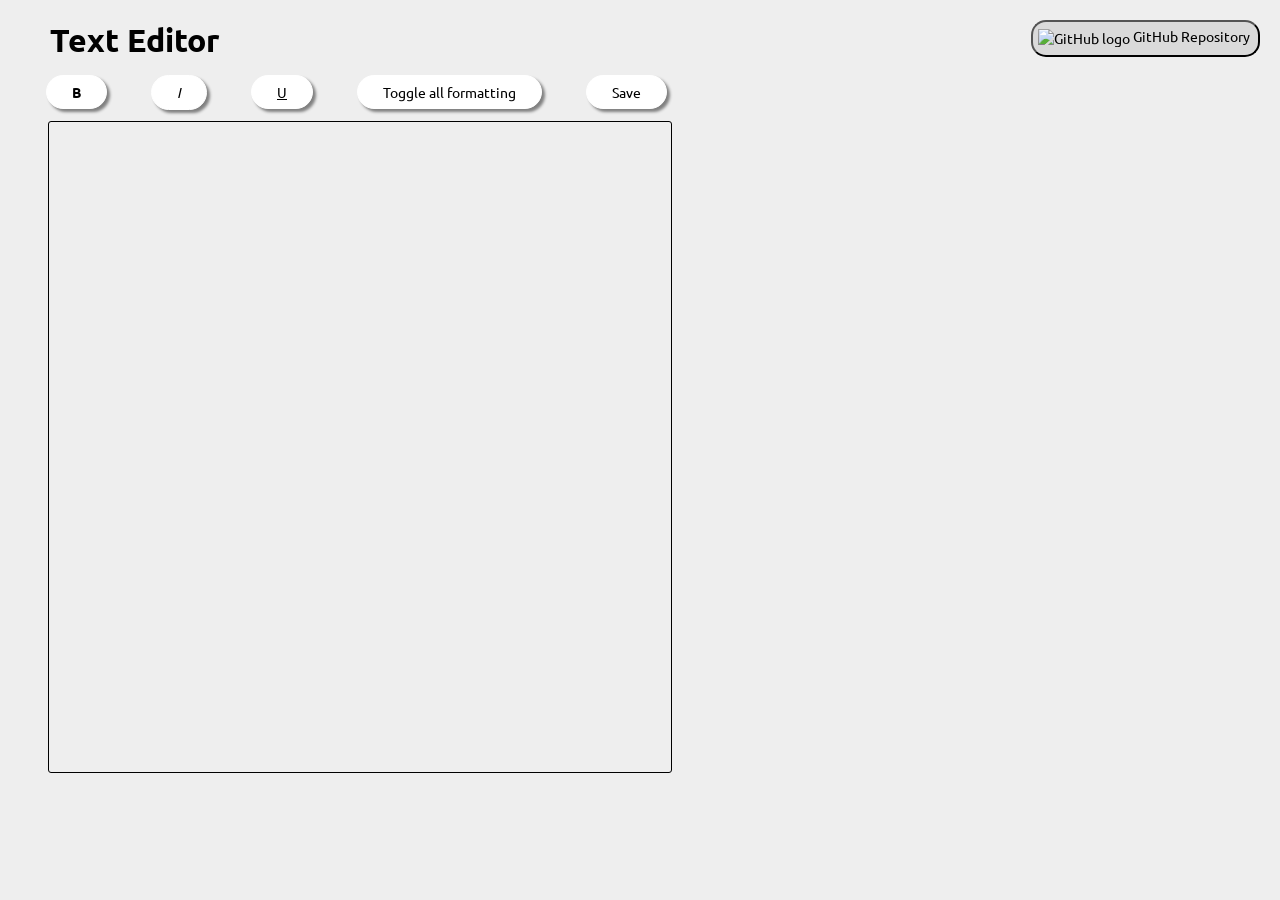
==== docs/index.html @ 6dcbb1d7 "Update index.html" ====
<!DOCTYPE html>
<html>
<head>
  <title>Text Editor Online</title>
  <link rel="shortcut icon" href="imgs/icon.png">
  <script type="text/javascript" src="js/main.js"></script>
  <link href="https://fonts.googleapis.com/css?family=Ubuntu" rel="stylesheet">
  <link href="css/style.css" rel="stylesheet" type="text/css">
  <base target="_blank">
</head>

<body spellcheck="false">
  <h1>Text Editor <button id="repo" onclick="openRepo(); return false;" type="button"><img id="logo" src="https://github.com/jcgter777/TextEditOnline/blob/master/docs/imgs/github.png?raw=true" alt="GitHub logo" width="20" height="20">&nbsp;GitHub Repository&nbsp;</button></h1>
  <nav id="toolbar">
    <button id="b" onclick="bold();"><b>B</b></button>
    <button id="i" onclick="italics();"><i>I</i></button>
    <button id="u" onclick="underline();"><u>U</u></button>
    <button id="reformat" onclick="toggleformat();">Toggle all formatting</button>
    <button id="save" onclick="save();">Save</button>
  </nav>

  <div contenteditable="true" id="mainbox"></div>
  
  <script type="text/javascript">
    var windowObjectReference = null; // global variable
    function openRepo() {
      if (windowObjectReference == null || windowObjectReference.closed)
      /* if the pointer to the window object in memory does not exist
         or if such pointer exists but the window was closed */
      {
        windowObjectReference = window.open("/TextEditOnline/",
          "homePage", "resizable,scrollbars,status");
        /* then create it. The new window will be created and
           will be brought on top of any other window. */
      } else {
        windowObjectReference.focus();
        /* else the window reference must exist and the window
           is not closed; therefore, we can bring it back on top of any other
           window with the focus() method. There would be no need to re-create
           the window or to reload the referenced resource. */
      };
    }
  </script>

</body>
</html>
---- docs/css/style.css ----
* {
  font-family: 'Ubuntu', sans-serif;
  margin: auto auto;
  outline: none;
}

body {
  background: #eee;
}

h1 {
  margin: 20px;
  margin-left: 50px;
  text-align: left;
}

#repo {
  text-decoration: none;
  font-size: 45%;
  margin: auto auto;
  padding: 5px;
  text-align: center;
  padding-bottom: 8px;
  border-radius: 15px;
  cursor: pointer;
  background-color: #dadada;
  float: right;
}

#repo img {
  vertical-align: middle;
}

/* toolbar stuff */

#toolbar {
  background-color: #eee;
  width: 800px;
  height: 20px;
  margin-left: 26px;
}

#toolbar button {
  transition: all .2s;
  color: #000;
  background-color: #fff;
  padding: 7px 25px;
  border: 1px solid white;
  vertical-align: center;
  text-align: center;
  font-size: 90%;
  margin: 20px;
  margin-top: -7px;
  cursor: pointer;
  border-radius: 45px;
  transition: all 0.2s ease 0s;
  cursor: pointer;
  -webkit-box-shadow: inset 0px 0px 5px #c1c1c1;
     -moz-box-shadow: inset 0px 0px 5px #c1c1c1;
          box-shadow: inset 0px 0px 5px #c1c1c1;
  box-shadow: 3px 3px 3px grey;

}

#toolbar button:hover {
  cursor: pointer;
  border-radius: 45px;
  border: 1px solid #c1c1c1;
  background-color: rgb(219, 222, 222);
  /*   background-color: rgb(204, 255, 255); */
  box-shadow: 0px 20px 20px  grey;
  /* transform: translateY(-5px); */
  -webkit-box-shadow: inset 0px 0px 5px #c1c1c1;
     -moz-box-shadow: inset 0px 0px 5px #c1c1c1;
          box-shadow: inset 0px 0px 5px #c1c1c1;
  box-shadow: 3px 3px 3px grey;
}

#toolbar button:active {
  box-shadow: 2px 2px 2px grey;
  transform: translateY(3px);
  background-color: rgb(224, 226, 226);
  -webkit-box-shadow: inset 0px 0px 5px #c1c1c1;
     -moz-box-shadow: inset 0px 0px 5px #c1c1c1;
          box-shadow: inset 0px 0px 5px #c1c1c1;
  box-shadow: 1px 1px 1px grey;
}

#toolbar button.inUse {
  background-color: rgb(241, 243, 243);  
}

/* end toolbar, begin text box */

#mainbox {
  width: 620px;
  height: 650px;
  padding-left: 2px;
  margin-top: 20px;
  margin-left: 48px;
  border-radius: 3px;
  border: 1px solid;
  background-image: url(http://lundentreux.info/infographie/Effetsfiltre/U/ulimitedpaperbackground/Paper%20Background%20-%20Canvas,%20Nature,%20Coarse.jpg);
  background-size: 100% 17px;
  overflow: auto;
  line-height: 17px;
  background-repeat: repeat;
}

/* Orginal here:
#mainbox {
  width: 620px;
  height: 650px;
  padding-left: 2px;
  margin-top: 20px;
  margin-left: 48px;
  background-color: aliceblue;
  border-radius: 3px;
  border: 1px solid;
  background-image: linear-gradient(red 1px, aliceblue 2px);
  background-size: 100% 14px;
  overflow: auto;
  line-height: 14px;
  background-repeat: repeat;
}
*/
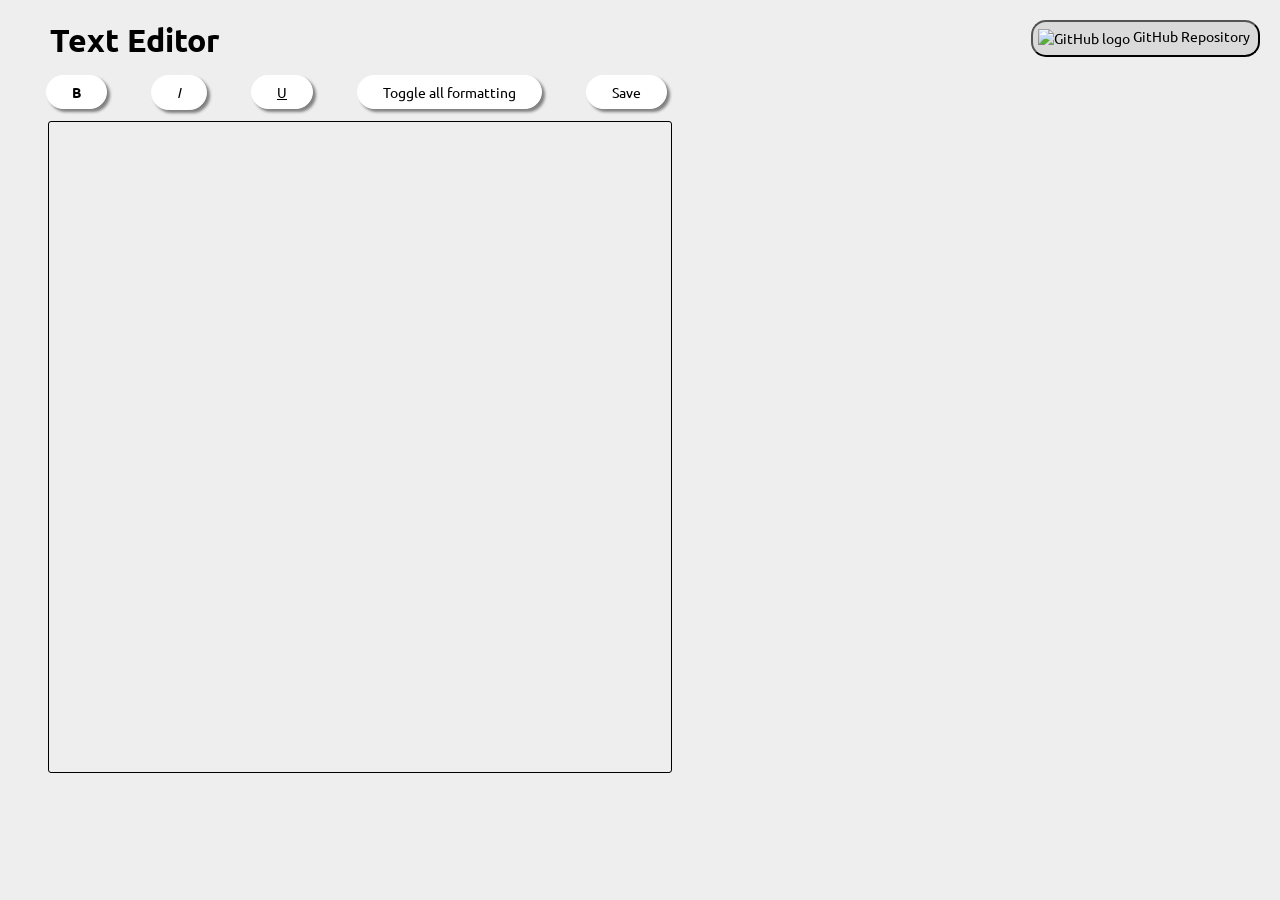
==== commit 4c2389dd: "Fixed link" ====
--- a/docs/index.html
+++ b/docs/index.html
@@ -28,7 +28,7 @@
       /* if the pointer to the window object in memory does not exist
          or if such pointer exists but the window was closed */
       {
-        windowObjectReference = window.open("/TextEditOnline/",
+        windowObjectReference = window.open("https://github.com/jcgter777/TextEditOnline/",
           "homePage", "resizable,scrollbars,status");
         /* then create it. The new window will be created and
            will be brought on top of any other window. */
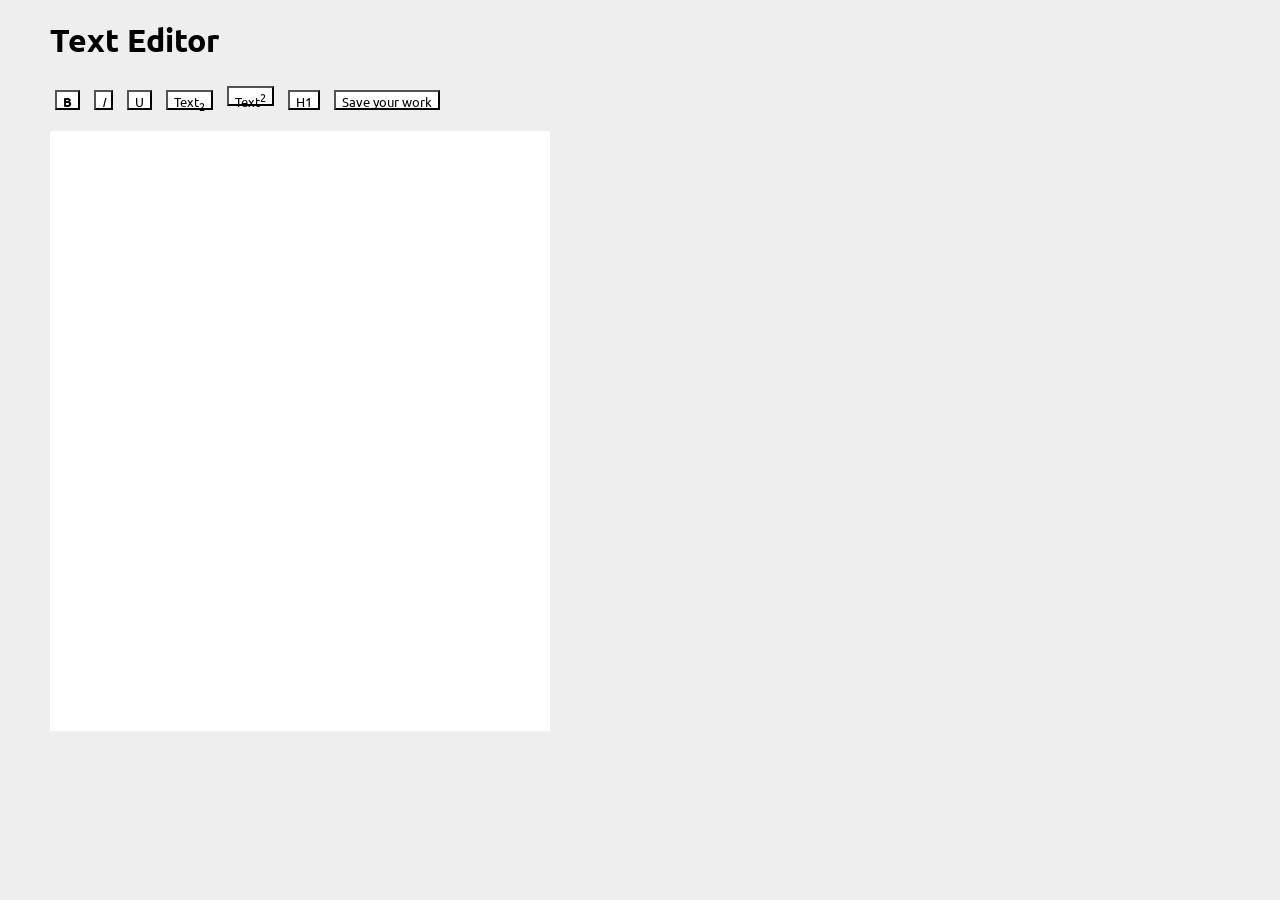
==== commit ae0c9b22: "Rename index.html to docs/index.html" ====
--- a/docs/index.html
+++ b/docs/index.html
@@ -1,8 +1,9 @@
 <!DOCTYPE html>
 <html>
+
 <head>
   <title>Text Editor Online</title>
-  <link rel="shortcut icon" href="imgs/icon.png">
+  <link rel="shortcut icon" href="img/icon.png">
   <script type="text/javascript" src="js/main.js"></script>
   <link href="https://fonts.googleapis.com/css?family=Ubuntu" rel="stylesheet">
   <link href="css/style.css" rel="stylesheet" type="text/css">
@@ -10,37 +11,18 @@
 </head>
 
 <body spellcheck="false">
-  <h1>Text Editor <button id="repo" onclick="openRepo(); return false;" type="button"><img id="logo" src="https://github.com/jcgter777/TextEditOnline/blob/master/docs/imgs/github.png?raw=true" alt="GitHub logo" width="20" height="20">&nbsp;GitHub Repository&nbsp;</button></h1>
+  <h1>Text Editor</h1>
   <nav id="toolbar">
     <button id="b" onclick="bold();"><b>B</b></button>
     <button id="i" onclick="italics();"><i>I</i></button>
     <button id="u" onclick="underline();"><u>U</u></button>
-    <button id="reformat" onclick="toggleformat();">Toggle all formatting</button>
-    <button id="save" onclick="save();">Save</button>
+    <button id="sub" onclick="subscript();">Text<sub>2</sub></button>
+    <button id="super" onclick="superscript();">Text<sup>2</sup></button>
+    <button id="heading" onclick="heading();">H1</button>
+    <button id="save" onclick="save">Save your work</button>
   </nav>
 
   <div contenteditable="true" id="mainbox"></div>
-  
-  <script type="text/javascript">
-    var windowObjectReference = null; // global variable
-    function openRepo() {
-      if (windowObjectReference == null || windowObjectReference.closed)
-      /* if the pointer to the window object in memory does not exist
-         or if such pointer exists but the window was closed */
-      {
-        windowObjectReference = window.open("https://github.com/jcgter777/TextEditOnline/",
-          "homePage", "resizable,scrollbars,status");
-        /* then create it. The new window will be created and
-           will be brought on top of any other window. */
-      } else {
-        windowObjectReference.focus();
-        /* else the window reference must exist and the window
-           is not closed; therefore, we can bring it back on top of any other
-           window with the focus() method. There would be no need to re-create
-           the window or to reload the referenced resource. */
-      };
-    }
-  </script>
+  <!--div[contenteditable="true"] (not textarea) so we can insert <b> <i> and <u> styling elements -->
 
 </body>
-</html>
--- a/docs/css/style.css
+++ b/docs/css/style.css
@@ -1,7 +1,6 @@
 * {
   font-family: 'Ubuntu', sans-serif;
   margin: auto auto;
-  outline: none;
 }
 
 body {
@@ -14,113 +13,32 @@
   text-align: left;
 }
 
-#repo {
-  text-decoration: none;
-  font-size: 45%;
-  margin: auto auto;
-  padding: 5px;
-  text-align: center;
-  padding-bottom: 8px;
-  border-radius: 15px;
-  cursor: pointer;
-  background-color: #dadada;
-  float: right;
-}
-
-#repo img {
-  vertical-align: middle;
-}
-
 /* toolbar stuff */
 
 #toolbar {
   background-color: #eee;
-  width: 800px;
-  height: 20px;
-  margin-left: 26px;
+  width: 100%;
+  height: 30px;
+  margin-left: 50px;
+  position: sticky;
 }
 
 #toolbar button {
-  transition: all .2s;
-  color: #000;
+  border-radius: 0px;
+  border-color: 1px solid black;
+  color: black;
   background-color: #fff;
-  padding: 7px 25px;
-  border: 1px solid white;
-  vertical-align: center;
+  margin: 5px;
   text-align: center;
-  font-size: 90%;
-  margin: 20px;
-  margin-top: -7px;
-  cursor: pointer;
-  border-radius: 45px;
-  transition: all 0.2s ease 0s;
-  cursor: pointer;
-  -webkit-box-shadow: inset 0px 0px 5px #c1c1c1;
-     -moz-box-shadow: inset 0px 0px 5px #c1c1c1;
-          box-shadow: inset 0px 0px 5px #c1c1c1;
-  box-shadow: 3px 3px 3px grey;
-
-}
-
-#toolbar button:hover {
-  cursor: pointer;
-  border-radius: 45px;
-  border: 1px solid #c1c1c1;
-  background-color: rgb(219, 222, 222);
-  /*   background-color: rgb(204, 255, 255); */
-  box-shadow: 0px 20px 20px  grey;
-  /* transform: translateY(-5px); */
-  -webkit-box-shadow: inset 0px 0px 5px #c1c1c1;
-     -moz-box-shadow: inset 0px 0px 5px #c1c1c1;
-          box-shadow: inset 0px 0px 5px #c1c1c1;
-  box-shadow: 3px 3px 3px grey;
-}
-
-#toolbar button:active {
-  box-shadow: 2px 2px 2px grey;
-  transform: translateY(3px);
-  background-color: rgb(224, 226, 226);
-  -webkit-box-shadow: inset 0px 0px 5px #c1c1c1;
-     -moz-box-shadow: inset 0px 0px 5px #c1c1c1;
-          box-shadow: inset 0px 0px 5px #c1c1c1;
-  box-shadow: 1px 1px 1px grey;
-}
-
-#toolbar button.inUse {
-  background-color: rgb(241, 243, 243);  
+  height: 20px;
 }
 
 /* end toolbar, begin text box */
 
 #mainbox {
-  width: 620px;
-  height: 650px;
-  padding-left: 2px;
+  width: 500px;
+  height: 600px;
   margin-top: 20px;
-  margin-left: 48px;
-  border-radius: 3px;
-  border: 1px solid;
-  background-image: url(http://lundentreux.info/infographie/Effetsfiltre/U/ulimitedpaperbackground/Paper%20Background%20-%20Canvas,%20Nature,%20Coarse.jpg);
-  background-size: 100% 17px;
-  overflow: auto;
-  line-height: 17px;
-  background-repeat: repeat;
+  margin-left: 50px;
+  background-color: #fff;
 }
-
-/* Orginal here:
-#mainbox {
-  width: 620px;
-  height: 650px;
-  padding-left: 2px;
-  margin-top: 20px;
-  margin-left: 48px;
-  background-color: aliceblue;
-  border-radius: 3px;
-  border: 1px solid;
-  background-image: linear-gradient(red 1px, aliceblue 2px);
-  background-size: 100% 14px;
-  overflow: auto;
-  line-height: 14px;
-  background-repeat: repeat;
-}
-*/
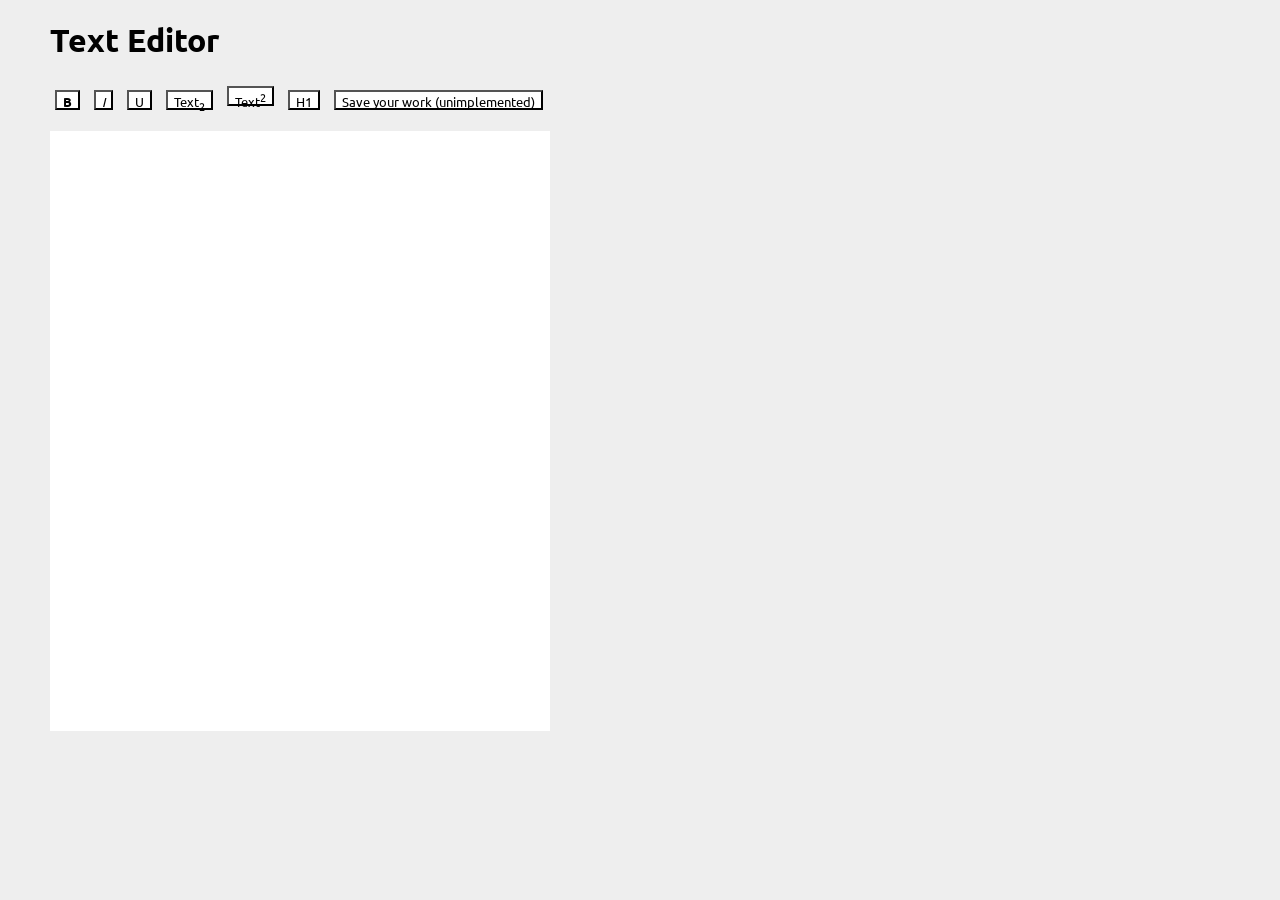
==== commit 76ac0d25: "Change how JS works. (part 2 of 2)" ====
--- a/docs/index.html
+++ b/docs/index.html
@@ -13,13 +13,13 @@
 <body spellcheck="false">
   <h1>Text Editor</h1>
   <nav id="toolbar">
-    <button id="b" onclick="bold();"><b>B</b></button>
-    <button id="i" onclick="italics();"><i>I</i></button>
-    <button id="u" onclick="underline();"><u>U</u></button>
-    <button id="sub" onclick="subscript();">Text<sub>2</sub></button>
-    <button id="super" onclick="superscript();">Text<sup>2</sup></button>
+    <button id="b" onclick="format('bold');"><b>B</b></button>
+    <button id="i" onclick="format('italics');"><i>I</i></button>
+    <button id="u" onclick="format('underline');"><u>U</u></button>
+    <button id="sub" onclick="format('subscript');">Text<sub>2</sub></button>
+    <button id="super" onclick="format('superscript');">Text<sup>2</sup></button>
     <button id="heading" onclick="heading();">H1</button>
-    <button id="save" onclick="save">Save your work</button>
+    <button id="save" onclick="save">Save your work (unimplemented)</button>
   </nav>
 
   <div contenteditable="true" id="mainbox"></div>
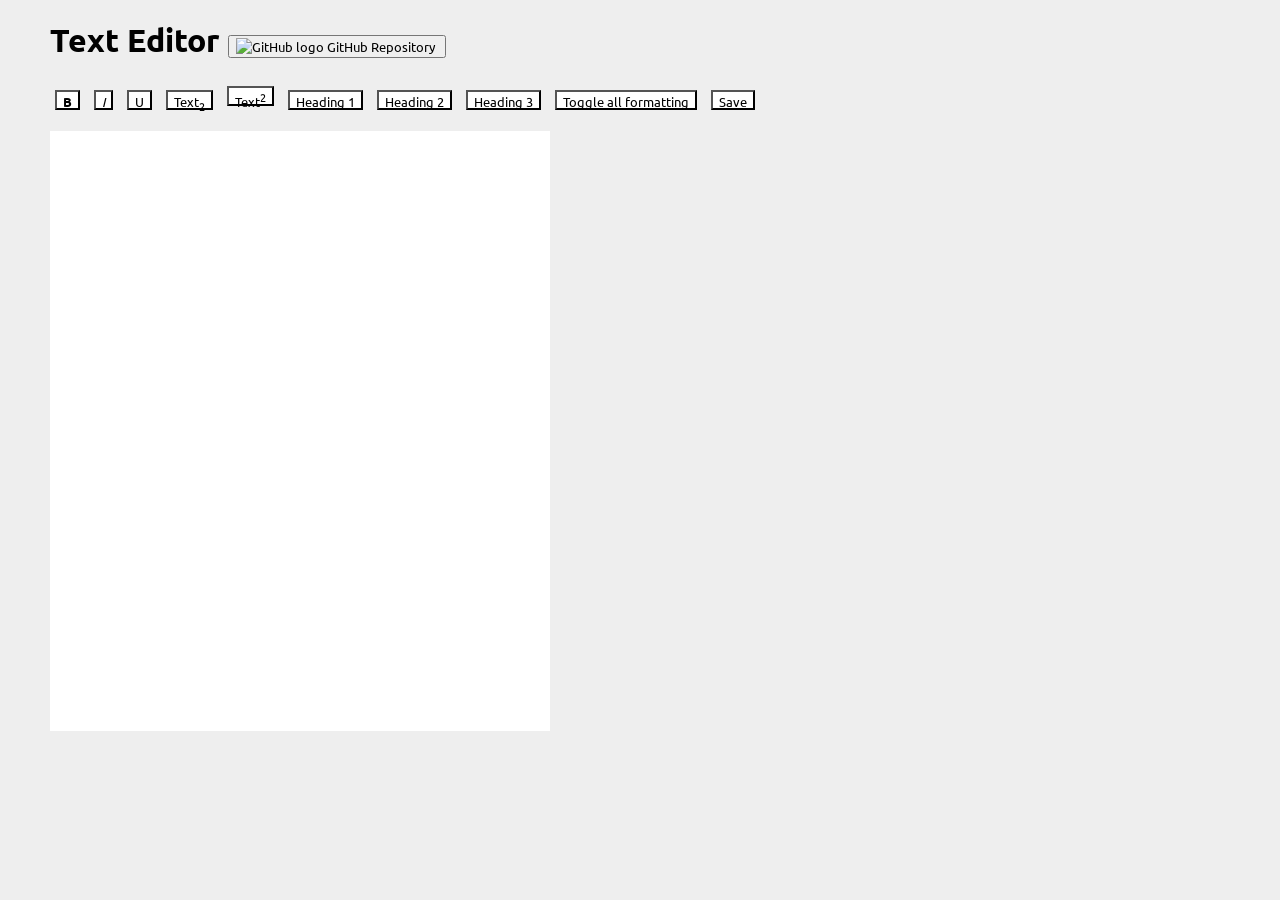
==== commit fca24dce: "Add some stuff the traitors did" ====
--- a/docs/index.html
+++ b/docs/index.html
@@ -1,9 +1,8 @@
 <!DOCTYPE html>
 <html>
-
 <head>
   <title>Text Editor Online</title>
-  <link rel="shortcut icon" href="img/icon.png">
+  <link rel="shortcut icon" href="imgs/icon.png">
   <script type="text/javascript" src="js/main.js"></script>
   <link href="https://fonts.googleapis.com/css?family=Ubuntu" rel="stylesheet">
   <link href="css/style.css" rel="stylesheet" type="text/css">
@@ -11,18 +10,42 @@
 </head>
 
 <body spellcheck="false">
-  <h1>Text Editor</h1>
+  <h1>Text Editor <button id="repo" onclick="openRepo(); return false;" type="button"><img id="logo" src="https://github.com/jcgter777/TextEditOnline/blob/master/docs/imgs/github.png?raw=true" alt="GitHub logo" width="20" height="20">&nbsp;GitHub Repository&nbsp;</button></h1>
   <nav id="toolbar">
     <button id="b" onclick="format('bold');"><b>B</b></button>
     <button id="i" onclick="format('italics');"><i>I</i></button>
     <button id="u" onclick="format('underline');"><u>U</u></button>
     <button id="sub" onclick="format('subscript');">Text<sub>2</sub></button>
-    <button id="super" onclick="format('superscript');">Text<sup>2</sup></button>
-    <button id="heading" onclick="heading();">H1</button>
-    <button id="save" onclick="save">Save your work (unimplemented)</button>
+    <button id="super" onclick="format('superscript');">Text<sup>2</sup></button>   
+    <button id="h1" onclick="headingOne();">Heading 1</button>
+    <button id="h1" onclick="headingTwo();">Heading 2</button>
+    <button id="h1" onclick="headingThree();">Heading 3</button>  
+    <button id="reformat" onclick="toggleformat();">Toggle all formatting</button>
+    <button id="save" onclick="save();">Save</button>
   </nav>
 
   <div contenteditable="true" id="mainbox"></div>
-  <!--div[contenteditable="true"] (not textarea) so we can insert <b> <i> and <u> styling elements -->
+  
+  <script type="text/javascript">
+    var windowObjectReference = null; // global variable
+    function openRepo() {
+      if (windowObjectReference == null || windowObjectReference.closed)
+      /* if the pointer to the window object in memory does not exist
+         or if such pointer exists but the window was closed */
+      {
+        windowObjectReference = window.open("https://github.com/jcgter777/TextEditOnline/",
+          "homePage", "resizable,scrollbars,status");
+        /* then create it. The new window will be created and
+           will be brought on top of any other window. */
+      } else {
+        windowObjectReference.focus();
+        /* else the window reference must exist and the window
+           is not closed; therefore, we can bring it back on top of any other
+           window with the focus() method. There would be no need to re-create
+           the window or to reload the referenced resource. */
+      };
+    }
+  </script>
 
 </body>
+</html>
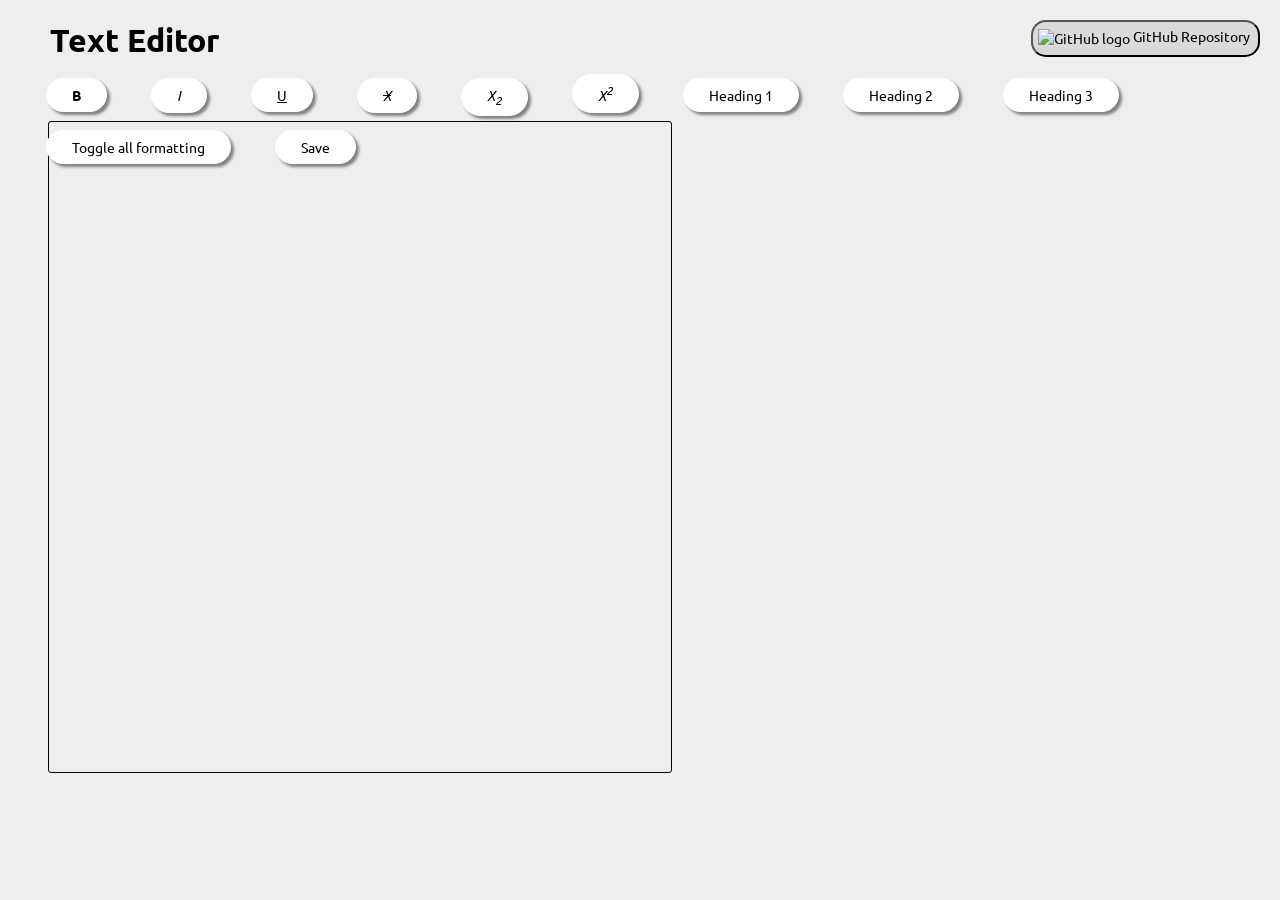
==== commit 11850d22: "Edit some stuff the traitors did" ====
--- a/docs/index.html
+++ b/docs/index.html
@@ -15,8 +15,9 @@
     <button id="b" onclick="format('bold');"><b>B</b></button>
     <button id="i" onclick="format('italics');"><i>I</i></button>
     <button id="u" onclick="format('underline');"><u>U</u></button>
-    <button id="sub" onclick="format('subscript');">Text<sub>2</sub></button>
-    <button id="super" onclick="format('superscript');">Text<sup>2</sup></button>   
+    <button id="strike" onclick="format('strikethrough');"><i><strike>X</strike></i></button>
+    <button id="sub" onclick="format('subscript');"><i>X<sub>2</sub></i></button>
+    <button id="super" onclick="format('superscript');"><i>X<sup>2</sup></i></button>   
     <button id="h1" onclick="headingOne();">Heading 1</button>
     <button id="h1" onclick="headingTwo();">Heading 2</button>
     <button id="h1" onclick="headingThree();">Heading 3</button>  
--- a/docs/css/style.css
+++ b/docs/css/style.css
@@ -1,6 +1,7 @@
 * {
   font-family: 'Ubuntu', sans-serif;
   margin: auto auto;
+  outline: none;
 }
 
 body {
@@ -13,32 +14,114 @@
   text-align: left;
 }
 
+#repo {
+  text-decoration: none;
+  font-size: 45%;
+  margin: auto auto;
+  padding: 5px;
+  text-align: center;
+  padding-bottom: 8px;
+  border-radius: 15px;
+  cursor: pointer;
+  background-color: #dadada;
+  float: right;
+}
+
+#repo img {
+  vertical-align: middle;
+}
+
 /* toolbar stuff */
 
 #toolbar {
   background-color: #eee;
   width: 100%;
-  height: 30px;
-  margin-left: 50px;
+  height: 20px;
+  margin-left: 26px;
   position: sticky;
 }
 
 #toolbar button {
-  border-radius: 0px;
-  border-color: 1px solid black;
-  color: black;
+  transition: all .2s;
+  color: #000;
   background-color: #fff;
-  margin: 5px;
+  padding: 7px 25px;
+  border: 1px solid white;
+  vertical-align: center;
   text-align: center;
-  height: 20px;
+  font-size: 90%;
+  margin: 20px;
+  margin-top: -7px;
+  cursor: pointer;
+  border-radius: 45px;
+  transition: all 0.2s ease 0s;
+  cursor: pointer;
+  -webkit-box-shadow: inset 0px 0px 5px #c1c1c1;
+     -moz-box-shadow: inset 0px 0px 5px #c1c1c1;
+          box-shadow: inset 0px 0px 5px #c1c1c1;
+  box-shadow: 3px 3px 3px grey;
+
+}
+
+#toolbar button:hover {
+  cursor: pointer;
+  border-radius: 45px;
+  border: 1px solid #c1c1c1;
+  background-color: rgb(241, 241, 241);
+  /*   background-color: rgb(204, 255, 255); */
+  box-shadow: 0px 20px 20px  grey;
+  /* transform: translateY(-5px); */
+  -webkit-box-shadow: inset 0px 0px 5px #c1c1c1;
+     -moz-box-shadow: inset 0px 0px 5px #c1c1c1;
+          box-shadow: inset 0px 0px 5px #c1c1c1;
+  box-shadow: 3px 3px 3px grey;
+}
+
+#toolbar button:active {
+  box-shadow: 2px 2px 2px grey;
+  transform: translateY(3px);
+  background-color: rgb(235, 235, 235);
+  -webkit-box-shadow: inset 0px 0px 5px #c1c1c1;
+     -moz-box-shadow: inset 0px 0px 5px #c1c1c1;
+          box-shadow: inset 0px 0px 5px #c1c1c1;
+  box-shadow: 1px 1px 1px grey;
+}
+
+#toolbar button.inUse {
+  background-color: rgb(0, 255, 255); 
 }
 
 /* end toolbar, begin text box */
 
 #mainbox {
-  width: 500px;
-  height: 600px;
+  width: 620px;
+  height: 650px;
+  padding-left: 2px;
   margin-top: 20px;
-  margin-left: 50px;
-  background-color: #fff;
+  margin-left: 48px;
+  border-radius: 3px;
+  border: 1px solid;
+  background-image: url(http://lundentreux.info/infographie/Effetsfiltre/U/ulimitedpaperbackground/Paper%20Background%20-%20Canvas,%20Nature,%20Coarse.jpg);
+  background-size: 100% 17px;
+  overflow: auto;
+  line-height: 17px;
+  background-repeat: repeat;
 }
+
+/* Orginal here:
+#mainbox {
+  width: 620px;
+  height: 650px;
+  padding-left: 2px;
+  margin-top: 20px;
+  margin-left: 48px;
+  background-color: aliceblue;
+  border-radius: 3px;
+  border: 1px solid;
+  background-image: linear-gradient(red 1px, aliceblue 2px);
+  background-size: 100% 14px;
+  overflow: auto;
+  line-height: 14px;
+  background-repeat: repeat;
+}
+*/
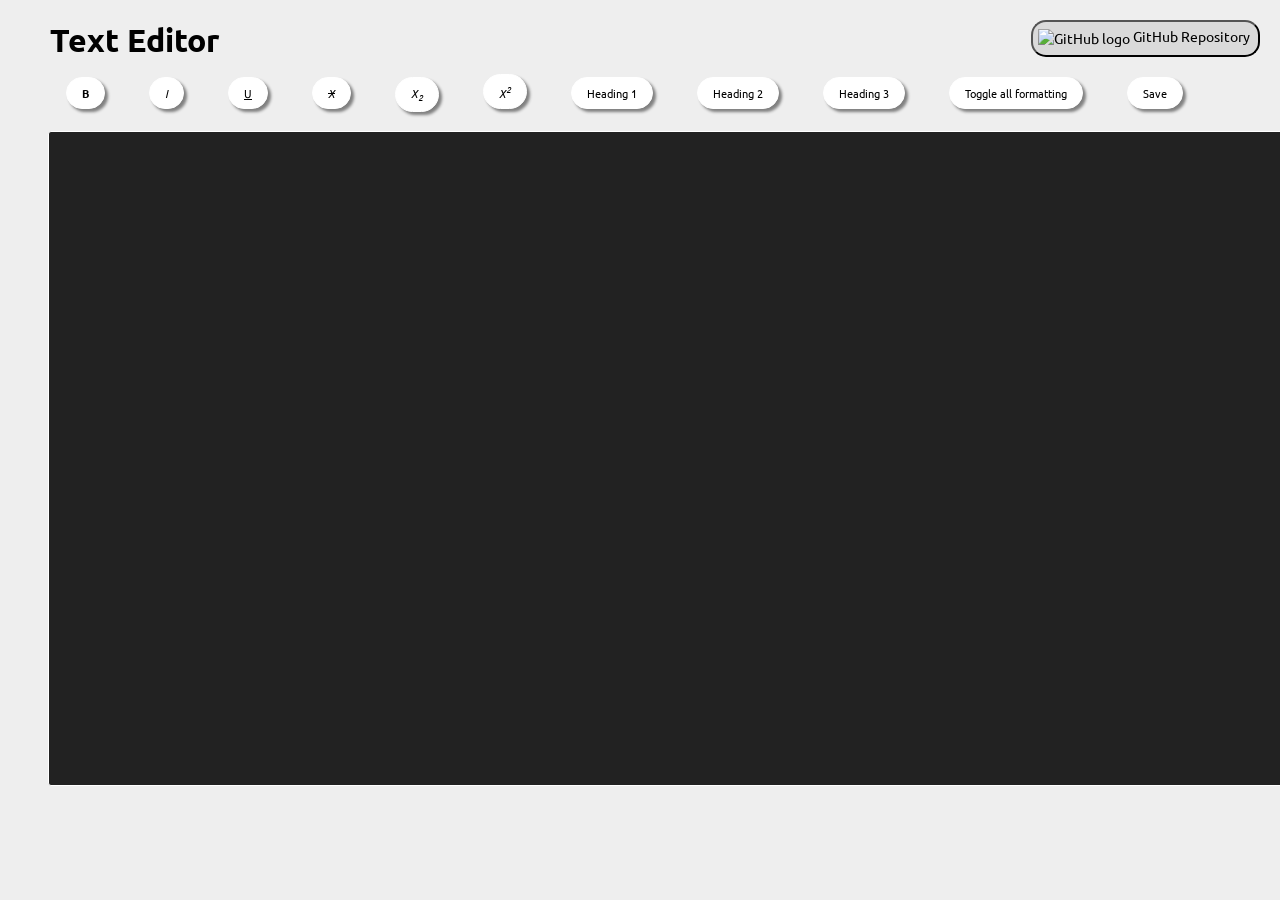
==== commit 247796c6: "-s" ====
--- a/docs/index.html
+++ b/docs/index.html
@@ -13,14 +13,14 @@
   <h1>Text Editor <button id="repo" onclick="openRepo(); return false;" type="button"><img id="logo" src="https://github.com/jcgter777/TextEditOnline/blob/master/docs/imgs/github.png?raw=true" alt="GitHub logo" width="20" height="20">&nbsp;GitHub Repository&nbsp;</button></h1>
   <nav id="toolbar">
     <button id="b" onclick="format('bold');"><b>B</b></button>
-    <button id="i" onclick="format('italics');"><i>I</i></button>
+    <button id="i" onclick="format('italic');"><i>I</i></button>
     <button id="u" onclick="format('underline');"><u>U</u></button>
     <button id="strike" onclick="format('strikethrough');"><i><strike>X</strike></i></button>
     <button id="sub" onclick="format('subscript');"><i>X<sub>2</sub></i></button>
     <button id="super" onclick="format('superscript');"><i>X<sup>2</sup></i></button>   
     <button id="h1" onclick="headingOne();">Heading 1</button>
-    <button id="h1" onclick="headingTwo();">Heading 2</button>
-    <button id="h1" onclick="headingThree();">Heading 3</button>  
+    <button id="h2" onclick="headingTwo();">Heading 2</button>
+    <button id="h3" onclick="headingThree();">Heading 3</button>  
     <button id="reformat" onclick="toggleformat();">Toggle all formatting</button>
     <button id="save" onclick="save();">Save</button>
   </nav>
--- a/docs/css/style.css
+++ b/docs/css/style.css
@@ -45,12 +45,12 @@
   transition: all .2s;
   color: #000;
   background-color: #fff;
-  padding: 7px 25px;
+  padding: 7px 15px;
   border: 1px solid white;
   vertical-align: center;
   text-align: center;
-  font-size: 90%;
-  margin: 20px;
+  font-size: 70%;
+  margin-left: 40px;
   margin-top: -7px;
   cursor: pointer;
   border-radius: 45px;
@@ -63,10 +63,11 @@
 
 }
 
+
 #toolbar button:hover {
   cursor: pointer;
   border-radius: 45px;
-  border: 1px solid #c1c1c1;
+  border: none;
   background-color: rgb(241, 241, 241);
   /*   background-color: rgb(204, 255, 255); */
   box-shadow: 0px 20px 20px  grey;
@@ -94,18 +95,22 @@
 /* end toolbar, begin text box */
 
 #mainbox {
-  width: 620px;
+  width: 1375px;
   height: 650px;
-  padding-left: 2px;
-  margin-top: 20px;
+  padding-left: 3px;
+  padding-top: 3px;
+  margin-top: 30px;
   margin-left: 48px;
   border-radius: 3px;
   border: 1px solid;
-  background-image: url(http://lundentreux.info/infographie/Effetsfiltre/U/ulimitedpaperbackground/Paper%20Background%20-%20Canvas,%20Nature,%20Coarse.jpg);
+  background-color: #222;
+  background-image: none;
   background-size: 100% 17px;
   overflow: auto;
   line-height: 17px;
+  color: #fff;
   background-repeat: repeat;
+  position: static;
 }
 
 /* Orginal here:
